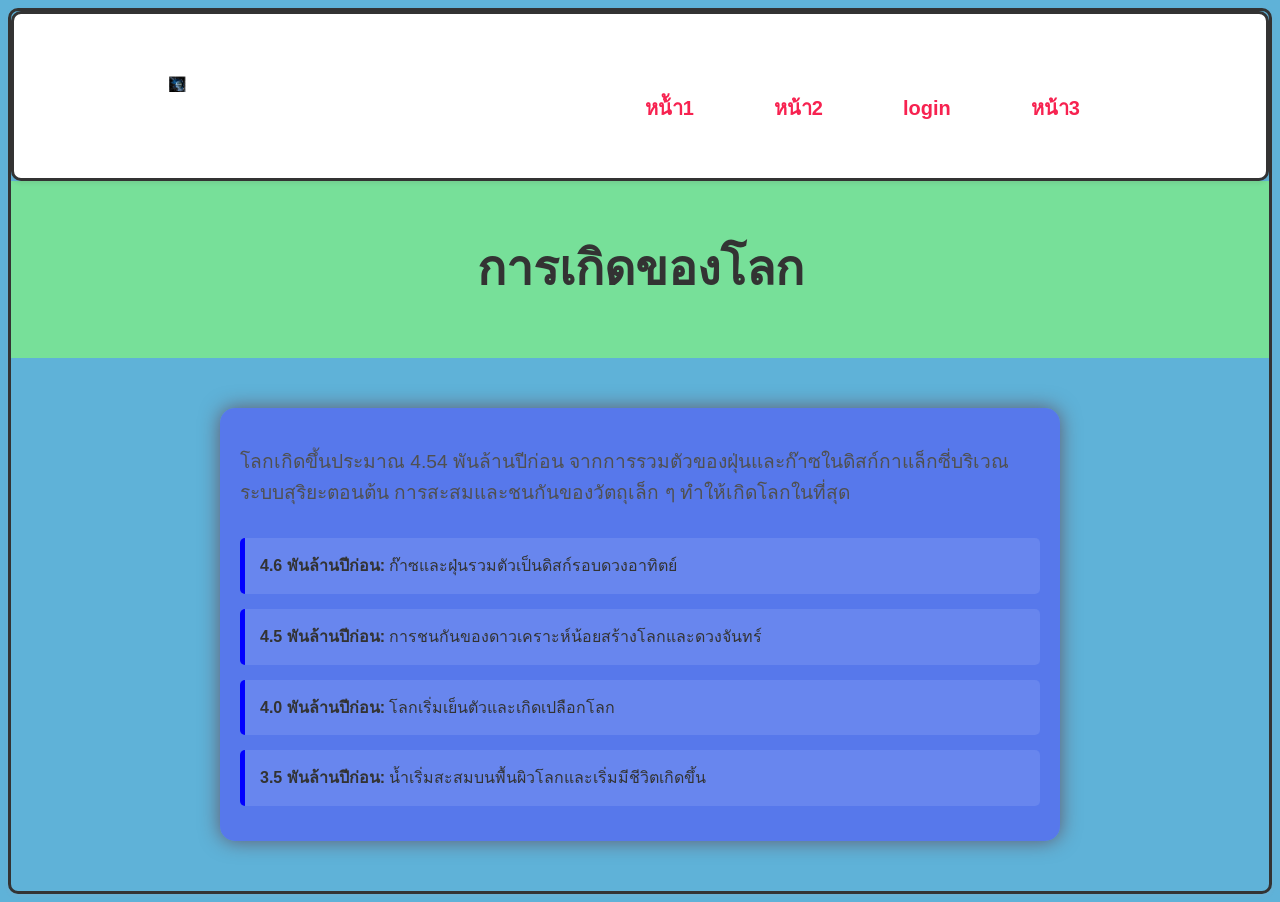
==== chawat.html @ e55d76db "HKGCK" ====
<!DOCTYPE html>
<html lang="th">
<head>
  <meta charset="UTF-8">
  <meta name="viewport" content="width=device-width, initial-scale=1.0">
  <title>วิชาดาราศาสตร์</title>
    <link rel="stylesheet" href="css/m2.css">
    </head>
    <body>
    <header class="box2">
        <div class="box3">
        <a href="https://www.youtube.com" class="logo">
            <img src="แม่สายนะ/bo.png" alt="โลโก้" class="box6">
            <nav class="box6">
                <ul class="box8">
                    <li><a href="oc.html" class="gg">หน้ัา1</a></li>
                    <li><a href="oc2.html" class="gg">หน้า2</a></li>
                    <li><a href="sohk5.html" class="gg">login</a></li>
                    <li><a href="chawat.html" class="gg">หน้า3</a></li>
                </ul>
            </nav>
        </div>
    </header>
    </body>
  <style>
    body {
      background-color: #5fb2d8;
  box-shadow: 0 2px 4px rgba(226, 161, 161, 0.1);  /* เงาเล็กน้อยที่ด้านล่างของ header */
  padding: 0.5rem rem; /* ปรับ padding */
  position: sticky; /* ทำให้ header อยู่ด้านบนสุดเมื่อเลื่อนจอ */
  top: 0; /* ตำแหน่งอยู่ที่ด้านบนสุด */
  z-index: 1000;  /* ทำให้ header อยู่เหนือเนื้อหาอื่น ๆ */
  border-style: solid; /* กำหนดเส้นขอบ */
  border-radius: 10px; /* ทำให้มุมโค้งมน */
}

    header {
      text-align: center;
      padding: 50px 20px;
      background-color: rgba(136, 255, 112, 0.6);
    }

    h1 {
      font-size: 3em;
      margin: 0;
    }

    section {
      max-width: 800px;
      margin: 50px auto;
      padding: 20px;
      background-color: rgba(83, 83, 248, 0.6);
      border-radius: 15px;
      box-shadow: 0 0 20px rgba(102, 0, 0, 0.5);
    }

    p {
      font-size: 1.2em;
      line-height: 1.6;
    }

    .timeline {
      margin-top: 30px;
    }

    .event {
      background-color: rgba(255, 255, 255, 0.1);
      margin: 15px 0;
      padding: 15px;
      border-left: 5px solid #00f;
      border-radius: 5px;
    }
  </style>
</head>
<body>
  <header>
    <h1>การเกิดของโลก</h1>
  </header>

  <section>
    <p>โลกเกิดขึ้นประมาณ 4.54 พันล้านปีก่อน จากการรวมตัวของฝุ่นและก๊าซในดิสก์กาแล็กซี่บริเวณระบบสุริยะตอนต้น การสะสมและชนกันของวัตถุเล็ก ๆ ทำให้เกิดโลกในที่สุด</p>
    
    <div class="timeline">
      <div class="event">
        <strong>4.6 พันล้านปีก่อน:</strong> ก๊าซและฝุ่นรวมตัวเป็นดิสก์รอบดวงอาทิตย์
      </div>
      <div class="event">
        <strong>4.5 พันล้านปีก่อน:</strong> การชนกันของดาวเคราะห์น้อยสร้างโลกและดวงจันทร์
      </div>
      <div class="event">
        <strong>4.0 พันล้านปีก่อน:</strong> โลกเริ่มเย็นตัวและเกิดเปลือกโลก
      </div>
      <div class="event">
        <strong>3.5 พันล้านปีก่อน:</strong> น้ำเริ่มสะสมบนพื้นผิวโลกและเริ่มมีชีวิตเกิดขึ้น
      </div>
    </div>
  </section>

  <script>
    // ตัวอย่าง Animation เบา ๆ
    const events = document.querySelectorAll('.event');
    events.forEach((e, index) => {
      e.style.opacity = 0;
      setTimeout(() => {
        e.style.transition = 'opacity 1s';
        e.style.opacity = 1;
      }, index * 500);
    });
  </script>
</body>
</html>
---- css/m2.css ----
.box1 {
  margin: 0 auto; /* จัดให้อยู่ตรงกลาง */
  text-align: center; /* จัดข้อความให้อยู่ตรงกลาง */
  font-size: 20px; /* กำหนดขนาดตัวอักษร */
}
.box2 {
  background-color: #ffffff;
  box-shadow: 0 2px 4px rgba(68, 43, 43, 0.1);  /* เงาเล็กน้อยที่ด้านล่างของ header */
  padding: 0.5rem rem; /* ปรับ padding */
  position: sticky; /* ทำให้ header อยู่ด้านบนสุดเมื่อเลื่อนจอ */
  top: 0; /* ตำแหน่งอยู่ที่ด้านบนสุด */
  z-index: 1000;  /* ทำให้ header อยู่เหนือเนื้อหาอื่น ๆ */
  border-style: solid; /* กำหนดเส้นขอบ */
  border-radius: 10px; /* ทำให้มุมโค้งมน */
}
body {
  font-family: Arial, sans-serif; /* กำหนดฟอนต์ให้กับเนื้อหา */
  line-height: 1.6; /* กำหนดระยะห่างระหว่างบรรทัด */
  color: #333; /* กำหนดสีตัวอักษร */
}
body {
  background-image: url('https://th-media.apjonlinecdn.com/magefan_blog/25-best-hd-wallpapers-laptops159561982840438_1.jpg'); /* กำหนดภาพพื้นหลัง */
  background-repeat: no-repeat; /* ไม่ให้ภาพพื้นหลังซ้ำ */
  background-size: cover; /* ทำให้ภาพพื้นหลังครอบคลุมพื้นที่ทั้งหมด */
  background-attachment: fixed; /* ทำให้ภาพพื้นหลังไม่เลื่อนตามการเลื่อนของหน้า */
}
.box8 {
  list-style-type: none; /* ลบจุดนำหน้าของรายการ */
  margin: 0; /* ลบระยะขอบด้านนอก */
  padding: 0; /* ลบระยะขอบด้านใน */
  display: flex; /* ใช้ Flexbox เพื่อจัดเรียงรายการในแนวนอน */
  justify-content: flex-end; /* จัดเรียงรายการให้ชิดขวา */
  align-items: center; /* จัดรายการให้อยู่กึ่งกลางในแนวตั้ง */
}

.box8 li {
  margin-left: 20px; /* เว้นระยะห่างด้านซ้ายระหว่างแต่ละรายการ */
  font-size: 40px; /* กำหนดขนาดตัวอักษร */
}

.box8 a {
  text-decoration: none;  /* ลบเส้นใต้ของลิงก์ */
    color: #f72250;    /* กำหนดสีข้อความของลิงก์ */
    font-weight: bold;  /* ทำให้ตัวหนา */
    padding: 10px 15px; /* เพิ่ม padding เพื่อให้ลิงก์มีพื้นที่คลิก */
    border-radius: 5px;    /* มุมโค้งมน */
    transition: background-color 0.3s, color 0.3s;  /* เพิ่มการเปลี่ยนแปลงสีเมื่อ hover */
}
.box8 a:hover, .box8 a.active {
    background-color: #2ed6ec;  /* เปลี่ยนสีพื้นหลังเมื่อ hover หรือ active */
    color: #130101; /* เปลี่ยนสีข้อความเมื่อ hover หรือ active */
}
 a {
    font-size: 20px; /* กำหนดขนาดตัวอักษร */
}
li{
    margin: 0px 30px; /* กำหนดระยะห่างด้านบนและล่าง 10px และด้านซ้ายและขวา 20px */
}
.box7 {
  display: flex; /* ใช้ Flexbox เพื่อจัดเรียงรายการในแนวนอน */
  justify-content: flex-end; /* จัดเรียงรายการให้ชิดขวา */
}
.go {
  display: flex; /* ใช้ Flexbox เพื่อจัดเรียงรายการในแนวนอน */
}
.go1 {
  display: flex; /* ใช้ Flexbox เพื่อจัดเรียงรายการในแนวนอน */
}
.go3 {
  width: 500px; /* กำหนดความกว้าง */
  height: 200px; /* กำหนดความสูง */
}
.box5 {
  width: 100px;      /* กำหนดความกว้าง */
  height: 100px;     /* กำหนดความสูงให้เท่ากับความกว้าง */
  border-radius: 50%; /* ทำให้เป็นวงกลม */
  overflow: hidden; /* ซ่อนส่วนเกินของรูปภาพที่อยู่นอกขอบวงกลม */
}
.box5 img {
  width: 100%;
  height: 100%;
  object-fit: cover; /* ทำให้รูปภาพครอบคลุมพื้นที่ทั้งหมดของ container */
}
.box3 {
  display: flex;  /* ใช้ flexbox เพื่อจัด layout */
  justify-content: space-between; /* จัดให้อยู่คนละฝั่ง */
  align-items: center; /* จัดให้อยู่กึ่งกลางแนวตั้ง */
  max-width: 80%;  /* กำหนดความกว้างสูงสุด */
  margin: 0 auto; /* จัดให้อยู่กึ่งกลาง */
}
.box11 {
  list-style-type: none; /* ลบจุดนำหน้าของรายการ */
  margin: 0; /* ลบระยะขอบด้านนอก */
  padding: 0; /* ลบระยะขอบด้านใน */
  display: flex; /* ใช้ Flexbox เพื่อจัดเรียงรายการในแนวนอน */
  gap: 200px; /* เว้นระยะห่างระหว่างรายการ */
  justify-content: center; /* จัดเรียงรายการให้ชิดขวา */
  align-items: center; /* จัดรายการให้อยู่กึ่งกลางในแนวตั้ง */
}
.box11 {
    width: 100%; /* กำหนดความกว้างเต็มที่ */
    height: px; /* กำหนดความสูง */
}
.box10 li {
  margin: 0 50px; /* เว้นระยะห่างด้านซ้ายและขวา */
}
.box10 li {
  margin-left: px; /* เว้นระยะห่างด้านซ้ายระหว่างแต่ละรายการ */
}

.box10 a {
  text-decoration: none; /* ลบเส้นใต้ของลิงก์ */
  color: #333; /* ตั้งค่าสีตัวอักษรให้ดูนุ่มนวลขึ้น */
  font-weight: 500; /* ทำให้ตัวอักษรดูหนาขึ้นเล็กน้อย */
  transition: color 0.3s ease; /* เพิ่มเอฟเฟกต์เปลี่ยนสีอย่างนุ่มนวล */
}

.box10 a:hover {
  color: #007bff; /* เปลี่ยนสีตัวอักษรเมื่อนำเมาส์ไปวาง */
}
.box9{
    border-style: solid; /* กำหนดเส้นขอบ */
    border-radius: 20px; /* กำหนดความโค้งของมุม */
    background-color: #00f7ff;  /* กำหนดสีตัวอักษร */
}
body {
  font-family: Arial, sans-serif; /* กำหนดฟอนต์ให้กับเนื้อหา */
  line-height: 1.6; /* กำหนดระยะห่างระหว่างบรรทัด */
  color: #333; /* กำหนดสีตัวอักษร */
}
.box10 a {
    font-size: 30px; /* กำหนดขนาดตัวอักษร */
}
.box12 {
    display: flex; /* ใช้ Flexbox เพื่อจัดเรียงเนื้อหา */
    justify-content: center; /* จัดเนื้อหาให้อยู่กึ่งกลางในแนวนอน */
    align-items: center; /* จัดเนื้อหาให้อยู่กึ่งกลางในแนวตั้ง */
    font-size: 30px; /* กำหนดขนาดตัวอักษร */
}
.m5 {
  width: 80px; /* กำหนดความกว้างของกล่อง */
  height: 80px; /* กำหนดความสูงของกล่อง */
  border-style: solid; /* กำหนดเส้นขอบ */
    border-radius: 30px; /* กำหนดความโค้งของมุม */
}
.h3 {
    color: brown;
}
 main {
   flex: 1; /* ดันให้ footer ลงไปล่าง */
   display: flex; /* ใช้ Flexbox เพื่อจัดเรียงเนื้อหา */
   padding: 20px; /* เพิ่มระยะห่างรอบๆ เนื้อหา */
   box-sizing: border-box;   /* ทำให้ padding และ border นับรวมในขนาดของ element */
}
section {
  flex: 2; /* ให้ section ใช้พื้นที่มากกว่าของ main */
  padding: 15px;  /* เพิ่มระยะห่างรอบๆ เนื้อหา */
  margin-left: 100px;   /* กำหนดระยะห่างด้านซ้าย 20 พิกเซล */
  margin-right: 100px;  /* กำหนดระยะห่างด้านขวา 20 พิกเซล */
}
article {
  background-color: #fff; /* กำหนดพื้นหลังให้เป็นสีขาว */
  border: 5px solid black;   /* กำหนดเส้นขอบให้เป็นสีดำ */
  border-radius: 20px; /* กำหนดความโค้งของมุม */
  padding: 15px;  /* เพิ่มระยะห่างรอบๆ เนื้อหา */
  margin-bottom: 15px;  /* เพิ่มระยะห่างด้านล่างของแต่ละ article */
}
aside {
  background-color: #f4f4f4;  /* กำหนดพื้นหลังให้เป็นสีเทาอ่อน */
  padding: 15px;    /* เพิ่มระยะห่างรอบๆ เนื้อหา */
  float: right; /* ทำให้ aside ลอยไปทางขวา */
  width: 30%; /* กำหนดความกว้างของ aside */
  margin-left: 20px;  /* เพิ่มระยะห่างด้านซ้ายของ aside */
  box-sizing: border-box;   /* ทำให้ padding และ border นับรวมในขนาดของ element */
}
.box13 {
  text-align: center; /* จัดข้อความให้อยู่ตรงกลาง */
  font-size: 30px; /* กำหนดขนาดตัวอักษร */
  color: #333; /* กำหนดสีตัวอักษร */
  margin-bottom: 50px; /* เพิ่มระยะห่างด้านล่าง */
}
.box14 {
  background-color: #fff; /* กำหนดพื้นหลังให้เป็นสีขาว */
  margin: 20px auto; /* จัดให้อยู่ตรงกลาง */
  border-style: solid; /* กำหนดเส้นขอบ */
  border-radius: 20px; /* กำหนดความโค้งของมุม */
}
h2 h3 {
  font-size: 24px; /* กำหนดขนาดตัวอักษร */
  color: #000000; /* กำหนดสีตัวอักษร */
  margin-bottom: 15px; /* เพิ่มระยะห่างด้านล่าง */
}
p {
  font-size: 18px; /* กำหนดขนาดตัวอักษร */
  line-height: 1.6; /* กำหนดระยะห่างระหว่างบรรทัด */
  color: #505050; /* กำหนดสีตัวอักษร */
  margin-bottom: 5px; /* เพิ่มระยะห่างด้านล่าง */
}
.m8 {
  width: 80%; /* กำหนดความกว้างเต็มที่ */
  height: 100px; /* กำหนดความสูง */
  margin: 0 auto; /* จัดให้อยู่ตรงกลาง */
  border-style: solid; /* กำหนดเส้นขอบ */
  border-radius: 20px; /* กำหนดความโค้งของมุม */
  background-color: #6ce95c; /* กำหนดสีพื้นหลัง */
}
.g3 {
  width: 50%; /* กำหนดความกว้างเต็มที่ */
  height: 300px; /* กำหนดความสูง */
  margin: 0 auto; /* จัดให้อยู่กึ่งกลางในแนวนอน */
  border-style: solid; /* กำหนดเส้นขอบ */
  border-radius: 20px; /* กำหนดความโค้งของมุม */
  background-color: #ffffff; /* กำหนดสีพื้นหลัง */
}
.g16 {
  background-color: #ffffff;  /* สีพื้นหลังอ่อนๆ */
  border-style: solid; /* กำหนดเส้นขอบ */
  border-radius: 10px; /* ทำให้มุมโค้งมน */
}
.g17 {
  margin: 60px; /* กำหนดระยะห่างรอบด้าน 20px */
}
.g15 {
    font-family: Arial, sans-serif; /* กำหนดฟอนต์ให้กับเนื้อหา */
    background-color: #ffffff; /* สีพื้นหลังอ่อนๆ */
    display: flex;  /* ใช้ Flexbox เพื่อจัดเรียงเนื้อหา */
    justify-content: center;  /* จัดเนื้อหาให้อยู่กึ่งกลางในแนวนอน */
    align-items: center;  /* จัดเนื้อหาให้อยู่กึ่งกลางในแนวตั้ง */
    height: 100vh; /* ทำให้หน้าจอกึ่งกลางในแนวตั้ง */
    margin: 0;  /* ลบ margin ของ body */
}
.h9 {
    color: #333;  /* สีข้อความ */
    text-align: center; /* จัดข้อความให้อยู่ตรงกลาง */
}
.login-container {
    background-color: #fff; /* สีพื้นหลังของกล่อง */
    padding: 30px;  /* ระยะห่างภายในกล่อง */
    border-radius: 8px; /* ขอบโค้งมน */
    box-shadow: 0 4px 8px rgba(0, 0, 0, 0.1); /* เงาเพื่อความสวยงาม */
    width: 300px; /* กำหนดความกว้างของกล่อง */
    text-align: center; /* จัดข้อความให้อยู่ตรงกลาง */
}

h2 {
    margin-bottom: 20px;  /* ระยะห่างด้านล่าง */
    color: #333;  /* สีข้อความ */
}

label {
    display: block; /* ทำให้ label ขึ้นบรรทัดใหม่ */
    text-align: left; /* จัดข้อความให้อยู่ชิดซ้าย */
    margin-bottom: 5px; /* ระยะห่างด้านล่าง */
    font-weight: bold;  /* ทำให้ตัวหนา */
}

input[type="text"],
input[type="password"] {
    width: 100%;  
    padding: 10px;  
    box-sizing: border-box; /* ทำให้ padding ไม่เพิ่มขนาดกล่อง */
    border: 1px solid #ccc;
    border-radius: 4px;
    margin-bottom: 15px;
}

button {
    width: 100%;
    padding: 10px;
    background-color: #007bff;
    color: #fff;
    border: none;
    border-radius: 4px;
    font-size: 16px;
    cursor: pointer;
    transition: background-color 0.3s ease; /* เพิ่ม transition เมื่อ hover */
}

button:hover {
    background-color: #09ff00;
}

#error-message {
    margin-top: 15px;
    color: red;
    font-weight: bold;
}
.box6 {
  width: 55px; /* กำหนดความกว้าง */
  height: 55px; /* ให้ความสูงปรับตามสัดส่วนของภาพ */
}
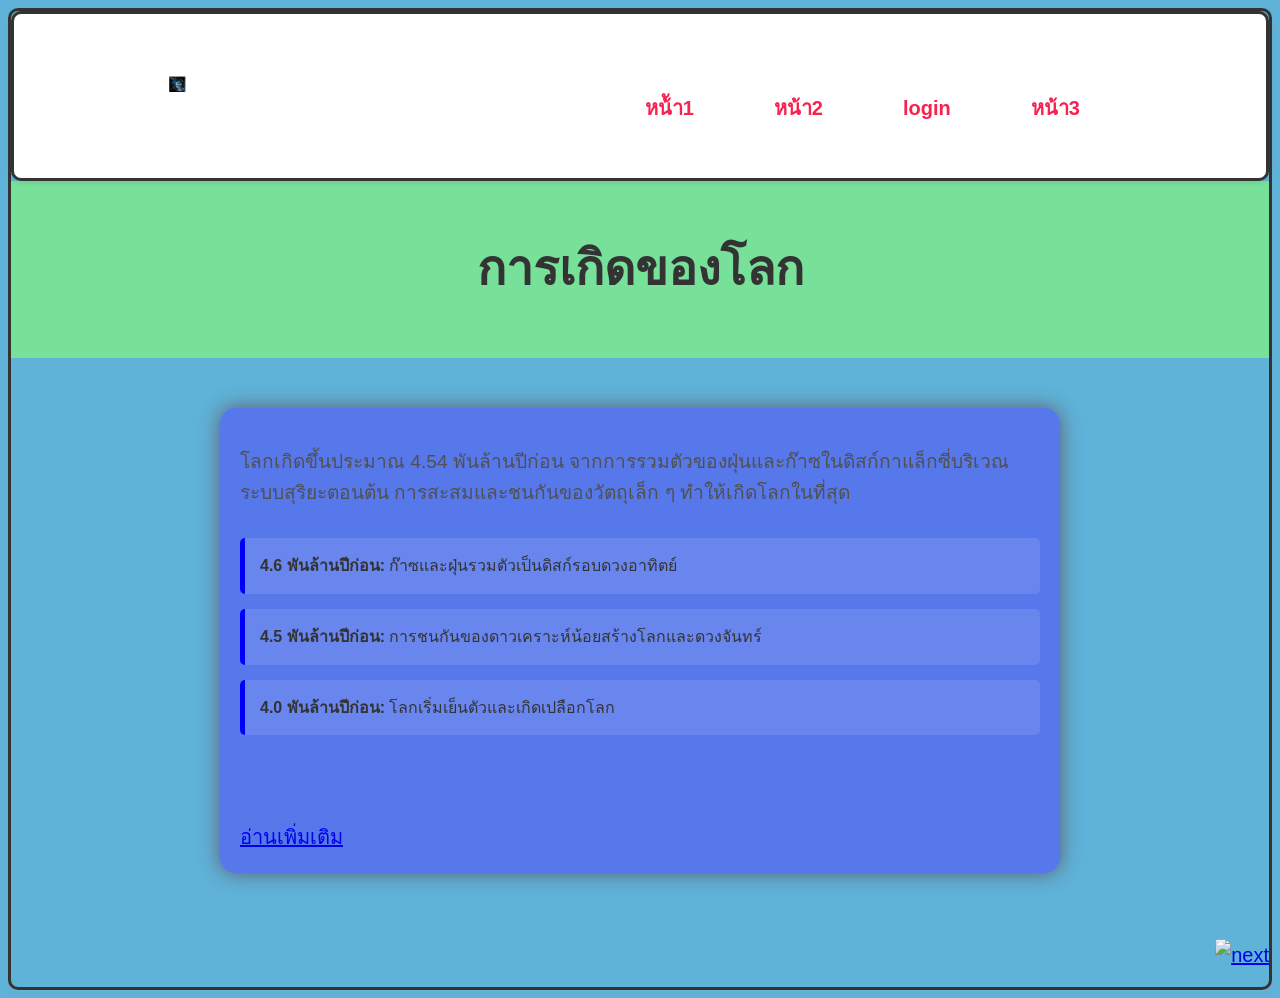
==== commit 3ce09754: "5467" ====
--- a/chawat.html
+++ b/chawat.html
@@ -93,6 +93,7 @@
       <div class="event">
         <strong>3.5 พันล้านปีก่อน:</strong> น้ำเริ่มสะสมบนพื้นผิวโลกและเริ่มมีชีวิตเกิดขึ้น
       </div>
+      <a href="https://youtu.be/0iyWABLLlKA?si=HS429kY3M2hH04Ef" class="btn">อ่านเพิ่มเติม</a>
     </div>
   </section>
 
@@ -108,4 +109,15 @@
     });
   </script>
 </body>
-</html>+</html>
+<div class="box7">
+        <ul class="go1">
+            <div class="go2">
+                <a href="oc.html" class="go">
+                    <div>
+                        <img src="https://www.suphancity.go.th/web/icon/Artboard%208.png" alt="next" class="go3">
+                    </div>
+                </a>
+            </div>
+        </ul>
+</div>
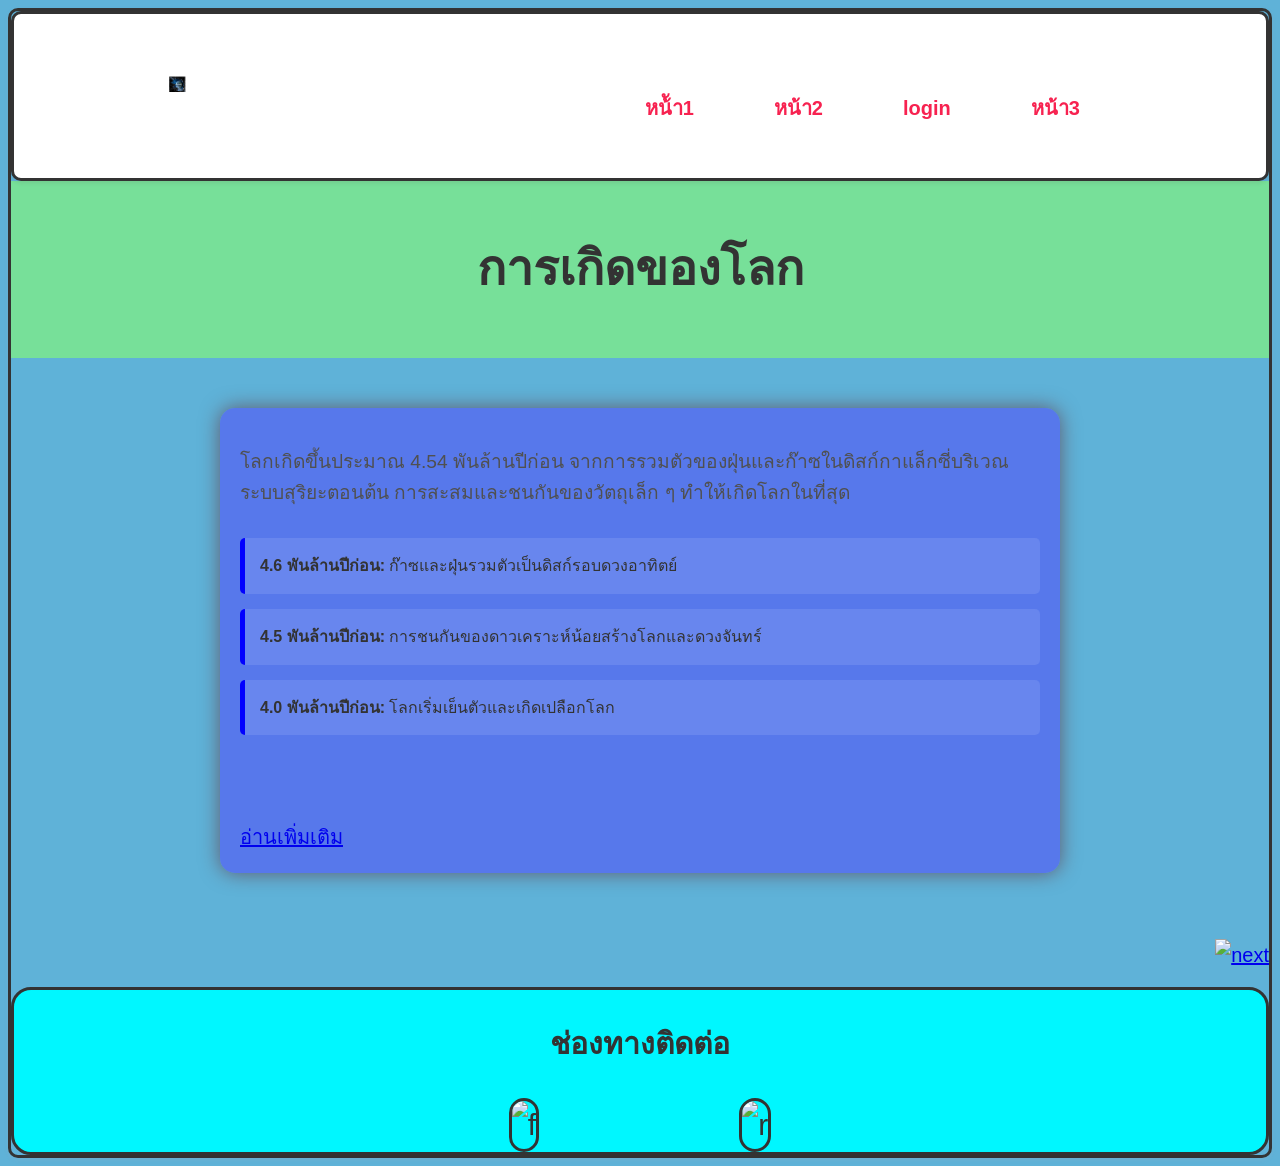
==== commit ff6766ba: "123456" ====
--- a/chawat.html
+++ b/chawat.html
@@ -120,4 +120,25 @@
                 </a>
             </div>
         </ul>
-</div>+</div>
+ <footer class="box9">
+    <h3 class="box12">ช่องทางติดต่อ</h3>
+    <nav class="box10">
+        <ul class="box11">
+            <div class="m1">
+            <a class="" href="">
+            <div>
+                <img src="https://encrypted-tbn0.gstatic.com/images?q=tbn:ANd9GcTFAw5xjAZJ66P77RqKI_XspB-aQ06RKUD0pQ&s" alt="f" class="m5">
+            </div>
+            </a>
+            </div>
+            <div class="m3">
+            <a class="" href="">
+            <div class="m4">
+                <img src="https://play-lh.googleusercontent.com/7cIIPlWm4m7AGqVpEsIfyL-HW4cQla4ucXnfalMft1TMIYQIlf2vqgmthlZgbNAQoaQ" alt="r" class="m5">
+            </div>
+            </a>
+            </div>
+        </ul>
+    </nav>
+</footer>
